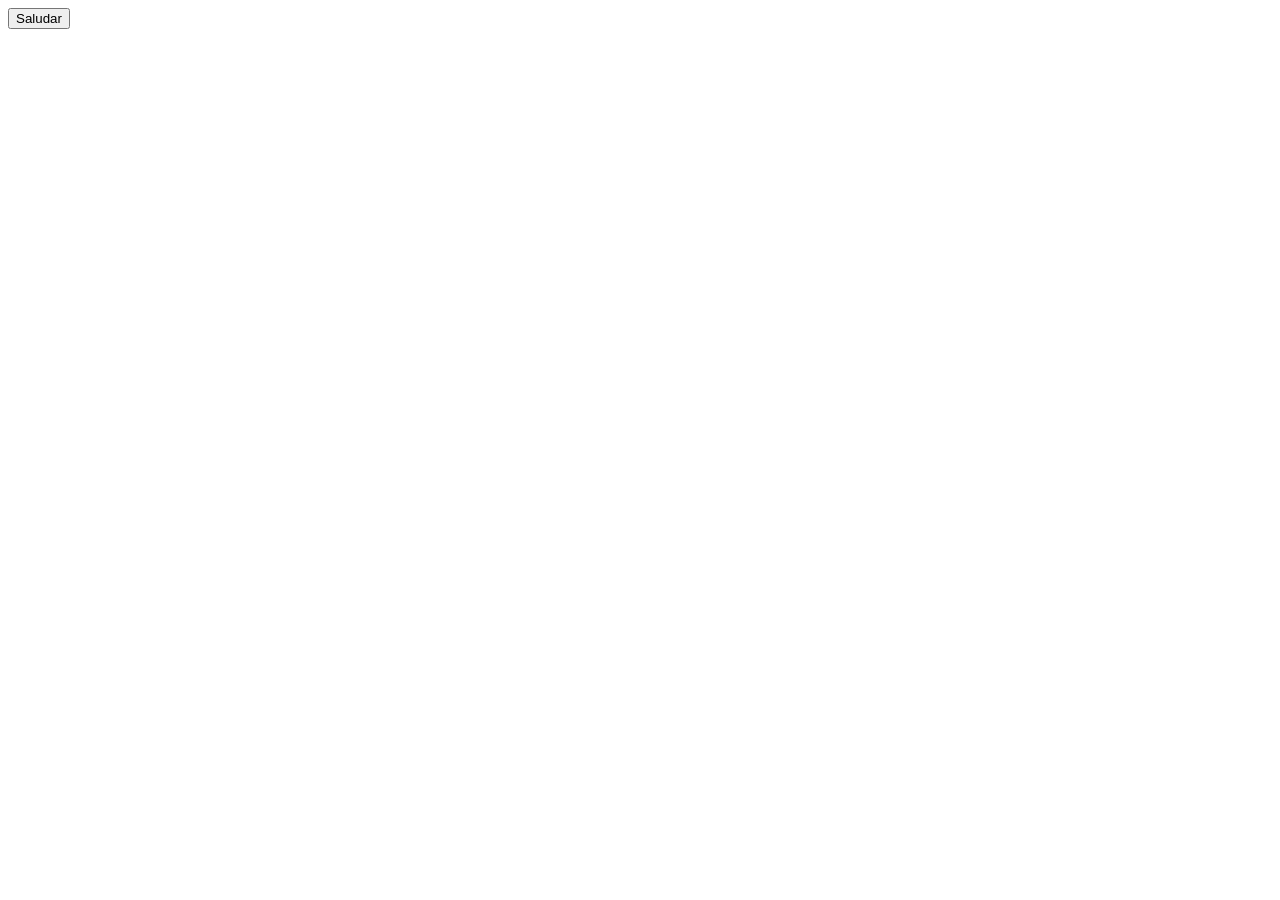
==== pokemon.html @ c63228cc "feat: functions" ====
<!DOCTYPE html>
<html lang="en">
<head>
    <meta charset="UTF-8">
    <meta name="viewport" content="width=device-width, initial-scale=1.0">
    <title>Document</title>
</head>
<body>
    <section><div><button onclick="alert(ejecutarSaludo)">Saludar</button></div></section>
</body>

<script src="./src/js/functions.js"></script>
</html>
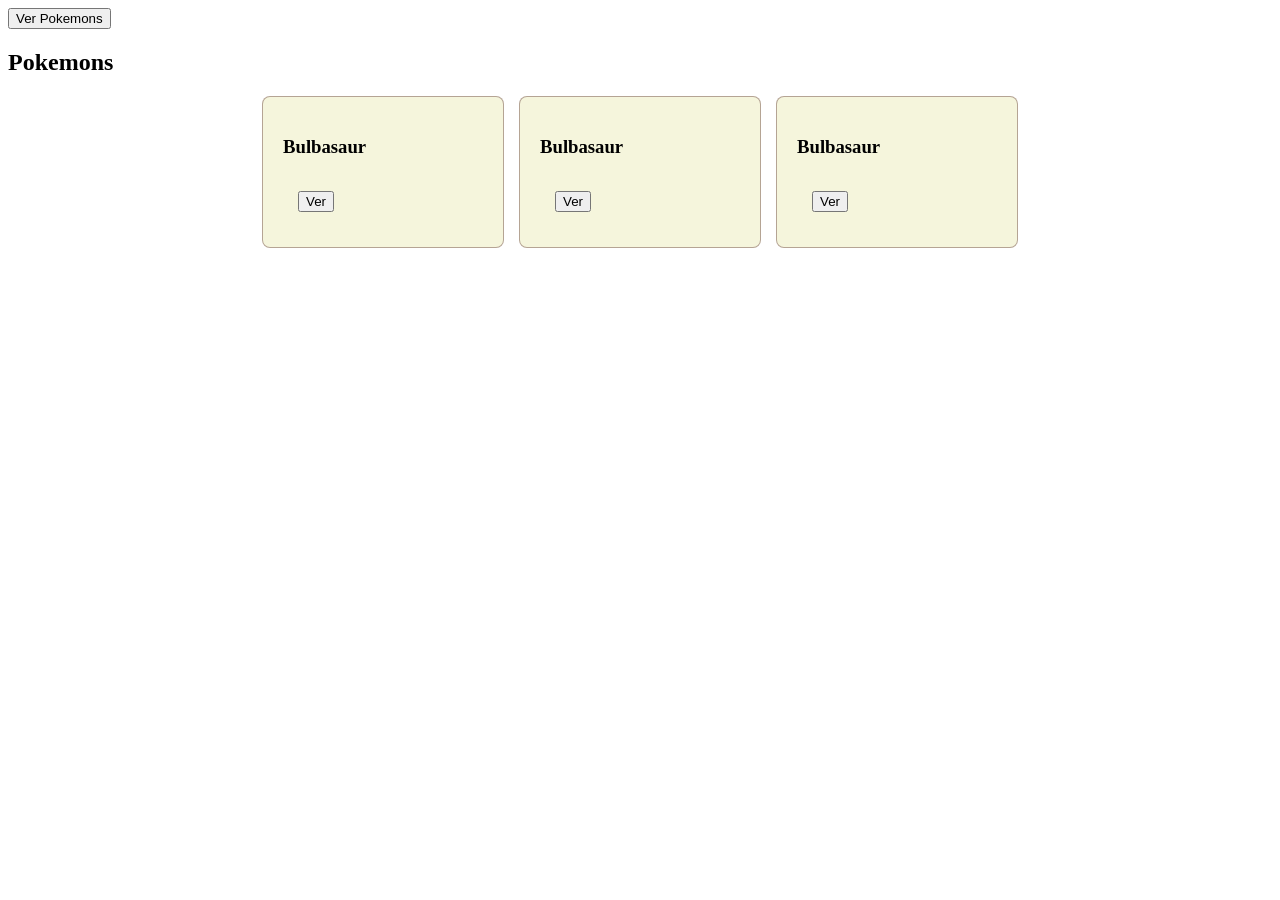
==== commit 73511e98: "feat:clase 09/09/2026" ====
--- a/pokemon.html
+++ b/pokemon.html
@@ -1,13 +1,38 @@
 <!DOCTYPE html>
 <html lang="en">
+
 <head>
     <meta charset="UTF-8">
     <meta name="viewport" content="width=device-width, initial-scale=1.0">
+    <link rel="stylesheet" href="./src/styles/pokemon.css">
     <title>Document</title>
 </head>
+
 <body>
-    <section><div><button onclick="alert(ejecutarSaludo)">Saludar</button></div></section>
+    <section>
+        <div>
+            <button onclick="obtenerPokemons(10)">Ver Pokemons</button>
+        </div>
+        <div>
+            <h1>Pokemons</h1>
+            <div class="cards">
+                <div class="pokemon-card">
+                    <h3>Bulbasaur</h3>
+                    <button onclick="obtenerPokemon(1)">Ver</button>
+                </div>
+                <div class="pokemon-card">
+                    <h3>Bulbasaur</h3>
+                    <button onclick="obtenerPokemon(1)">Ver</button>
+                </div>
+                <div class="pokemon-card">
+                    <h3>Bulbasaur</h3>
+                    <button onclick="obtenerPokemon(1)">Ver</button>
+                </div>
+            </div>
+        </div>
+    </section>
 </body>
 
 <script src="./src/js/functions.js"></script>
+
 </html>
--- a/src/styles/pokemon.css
+++ b/src/styles/pokemon.css
@@ -0,0 +1,19 @@
+.cards {
+  display: flex;
+  gap: 15px;
+  flex-wrap: wrap;
+  align-content: center;
+  justify-content: center;
+  align-items: center;
+}
+.pokemon-card {
+  border: 1px solid #3e0e0e59;
+  border-radius: 8px;
+  background-color: beige;
+  padding: 20px;
+  width: 200px;
+}
+
+.pokemon-card button {
+  margin: 15px;
+}
